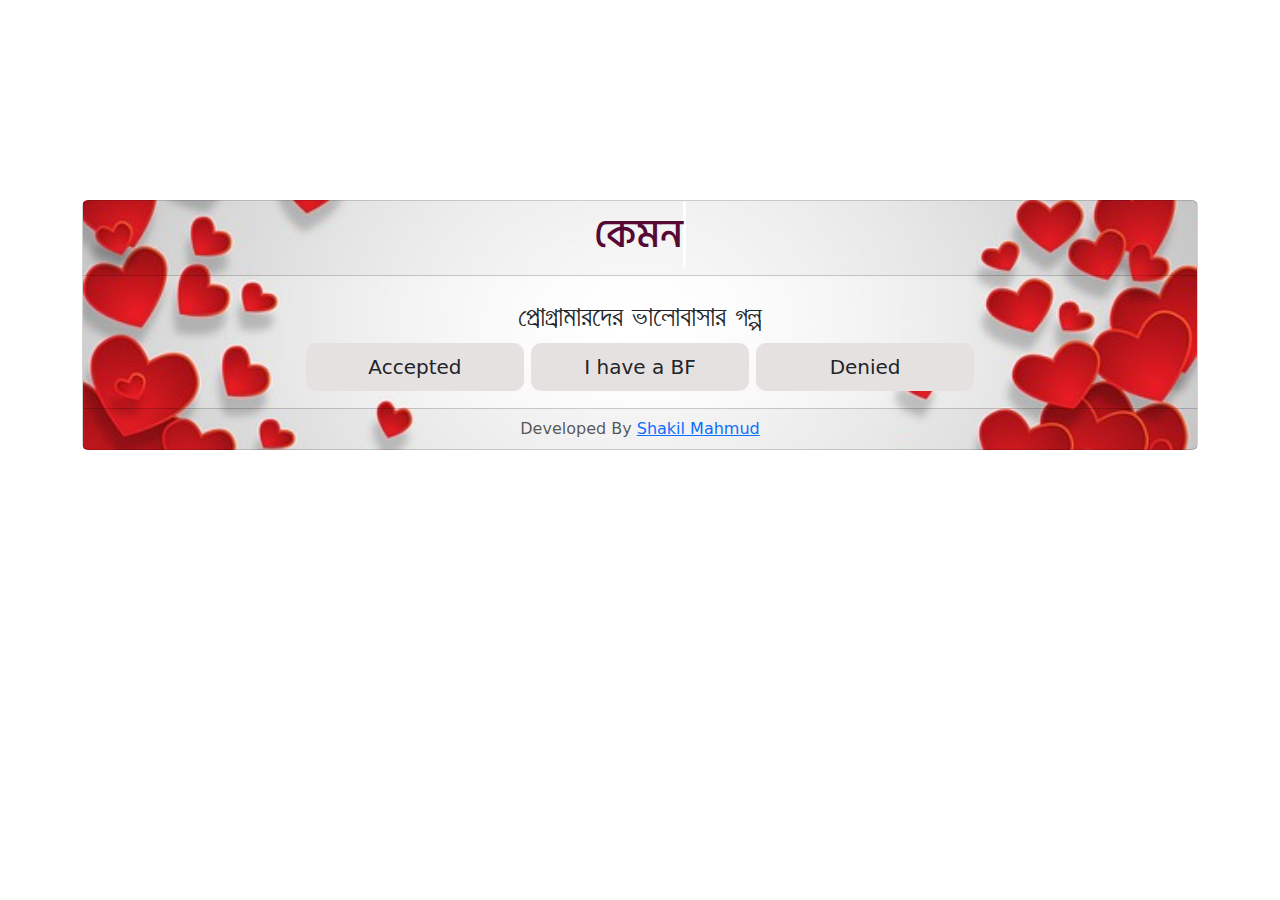
==== index.html @ c5ef1eee "Developer Proposal Project" ====
<!DOCTYPE html>
<html lang="en">
  <head>
    <meta charset="UTF-8" />
    <meta http-equiv="X-UA-Compatible" content="IE=edge" />
    <meta name="viewport" content="width=device-width, initial-scale=1.0" />
    <link rel="stylesheet" href="/css/style.css" />
    <link rel="stylesheet" href="/animation.sass">
    <link
      rel="stylesheet"
      href="	https://cdn.jsdelivr.net/npm/bootstrap@5.2.1/dist/css/bootstrap.min.css"
    />
    <title>Proposed</title>
  </head>
  <body>
    <div class="container text-center">
      <!-- ------------------------------- -->
      <div class="card text-center">
        <div class="card-header"> <h1>
          <a href="" class="typewrite" data-period="2000" data-type='[ "কেমন আছো ?.", "আমাকে কী মনে পরে?.", "সেই কবে দেখা হয়েছিল.", "তুমি কী আমাকে এখন ভালোবাস." ]'>
            <span class="wrap"></span>
          </a>
        </h1></div>
        <div class="card-body">
          <h5 class="card-title"></h5>

          <h3 class="card-text">
        প্রোগ্রামারদের ভালোবাসার গল্প 
          </h3
          
          >

          <button
            type="button"
            class="glow-on-hover btn"
            data-bs-toggle="modal"
            data-bs-target="#staticBackdrop"
          >
            Accepted
          </button>

          <button type="button" data-bs-target="#staticBackdrop2" data-bs-toggle="modal"  class="glow-on-hover btn">I have a BF</button>

          <button type="button"  data-bs-toggle="modal" data-bs-target="#staticBackdrop3" class="glow-on-hover btn">Denied</button>
        </div>
        <div class="card-footer text-muted">
          Developed By <a href="https://shakil-dev.netlify.app/"> Shakil Mahmud</a>
         </div>

        <!-- Modal -->
        <div
          class="modal fade"
          id="staticBackdrop"
          data-bs-backdrop="static"
          data-bs-keyboard="false"
          tabindex="-1"
          aria-labelledby="staticBackdropLabel"
          aria-hidden="true"
        >
          <div class="modal-dialog modal-dialog-centered">
            <div class="modal-content">
              <div class="modal-header">
                <h5 class="modal-title text-center" id="staticBackdropLabel">
                  Modal title
                </h5>
                <button
                  type="button"
                  class="btn-close"
                  data-bs-dismiss="modal"
                  aria-label="Close"
                ></button>
              </div>
              <div class="modal-body">
                <h2>I Love You</h2>
                <h1>❤</h1>
              </div>
            </div>
              </button>
            </div>
          </div>
        <div
          class="modal fade"
          id="staticBackdrop2"
          data-bs-backdrop="static"
          data-bs-keyboard="false"
          tabindex="-1"
          aria-labelledby="staticBackdropLabel"
          aria-hidden="true"
        >
          <div class="modal-dialog modal-dialog-centered">
            <div class="modal-content">
              <div class="modal-header">
                <h5 class="modal-title" id="staticBackdropLabel">
                  Modal title
                </h5>
                <button
                  type="button"
                  class="btn-close"
                  data-bs-dismiss="modal"
                  aria-label="Close"
                ></button>
              </div>
              <div class="modal-body">
                <h2>You are Not Well</h2>
                <h1>❤</h1>
              </div>
            </div>
              </button>
            </div>
          </div>
        <div
          class="modal fade"
          id="staticBackdrop3"
          data-bs-backdrop="static"
          data-bs-keyboard="false"
          tabindex="-1"
          aria-labelledby="staticBackdropLabel"
          aria-hidden="true"
        >
          <div class="modal-dialog modal-dialog-centered">
            <div class="modal-content">
              <div class="modal-header">
                <h5 class="modal-title" id="staticBackdropLabel">
                  Modal title
                </h5>
                <button
                  type="button"
                  class="btn-close"
                  data-bs-dismiss="modal"
                  aria-label="Close"
                ></button>
              </div>
              <div class="modal-body">
                <h2>Good</h2>
                <h1>❤</h1>
              </div>
            </div>
              </button>
            </div>
          </div>
        </div>
      </div>
    </div>

    <!-- bootstrap Javascript  -->
    <script src="js/love.js"></script>
    <script src="	https://cdn.jsdelivr.net/npm/bootstrap@5.2.1/dist/js/bootstrap.bundle.min.js"></script>
  </body>
</html>
---- css/style.css ----
@import url("https://fonts.googleapis.com/css2?family=Hind+Siliguri:wght@400;500;600;700&family=Inter:wght@100;200;300;400;500;600;700&family=Noto+Sans+Bengali:wght@200;300;400;500;600;700&family=Open+Sans:wght@300;400;500;600;700&family=Poppins:wght@200;400;600;700&family=Roboto:wght@300;400&display=swap");

body {
  font-family: "Noto Sans Bengali", sans-serif;
}

.card {
  margin-top: 200px;
}
.glow-on-hover {
  width: 220px;
  height: 50px;
  border: none;
  outline: none;
  color: #fff;
  background: #111;
  cursor: pointer;
  position: relative;
  z-index: 0;
  border-radius: 10px;
  font-size: 20px !important;
}

.glow-on-hover:before {
  content: "";
  background: linear-gradient(
    45deg,
    #ff0000,
    #ff7300,
    #fffb00,
    #48ff00,
    #00ffd5,
    #002bff,
    #7a00ff,
    #ff00c8,
    #ff0000
  );
  position: absolute;
  top: -2px;
  left: -2px;
  background-size: 400%;
  z-index: -1;
  filter: blur(5px);
  width: calc(100% + 4px);
  height: calc(100% + 4px);
  animation: glowing 20s linear infinite;
  opacity: 0;
  transition: opacity 0.3s ease-in-out;
  border-radius: 10px;
}

.glow-on-hover:active {
  color: #000;
}

.glow-on-hover:active:after {
  background: transparent;
}

.glow-on-hover:hover:before {
  opacity: 1;
}

.glow-on-hover:after {
  z-index: -1;
  content: "";
  position: absolute;
  width: 100%;
  height: 100%;
  background: #e6e1e1;
  left: 0;
  top: 0;
  border-radius: 10px;
}

@keyframes glowing {
  0% {
    background-position: 0 0;
  }
  50% {
    background-position: 400% 0;
  }
  100% {
    background-position: 0 0;
  }
}

.card {
  background-image: url(/assets/img/love.jpg);
  background-repeat: no-repeat;
  background-position: center;
  background-size: cover;
}
/* ----------------------  */
.typewrite {
  color: #550a35;
  text-decoration: none;
  font-family: "Hind Siliguri", sans-serif;
}
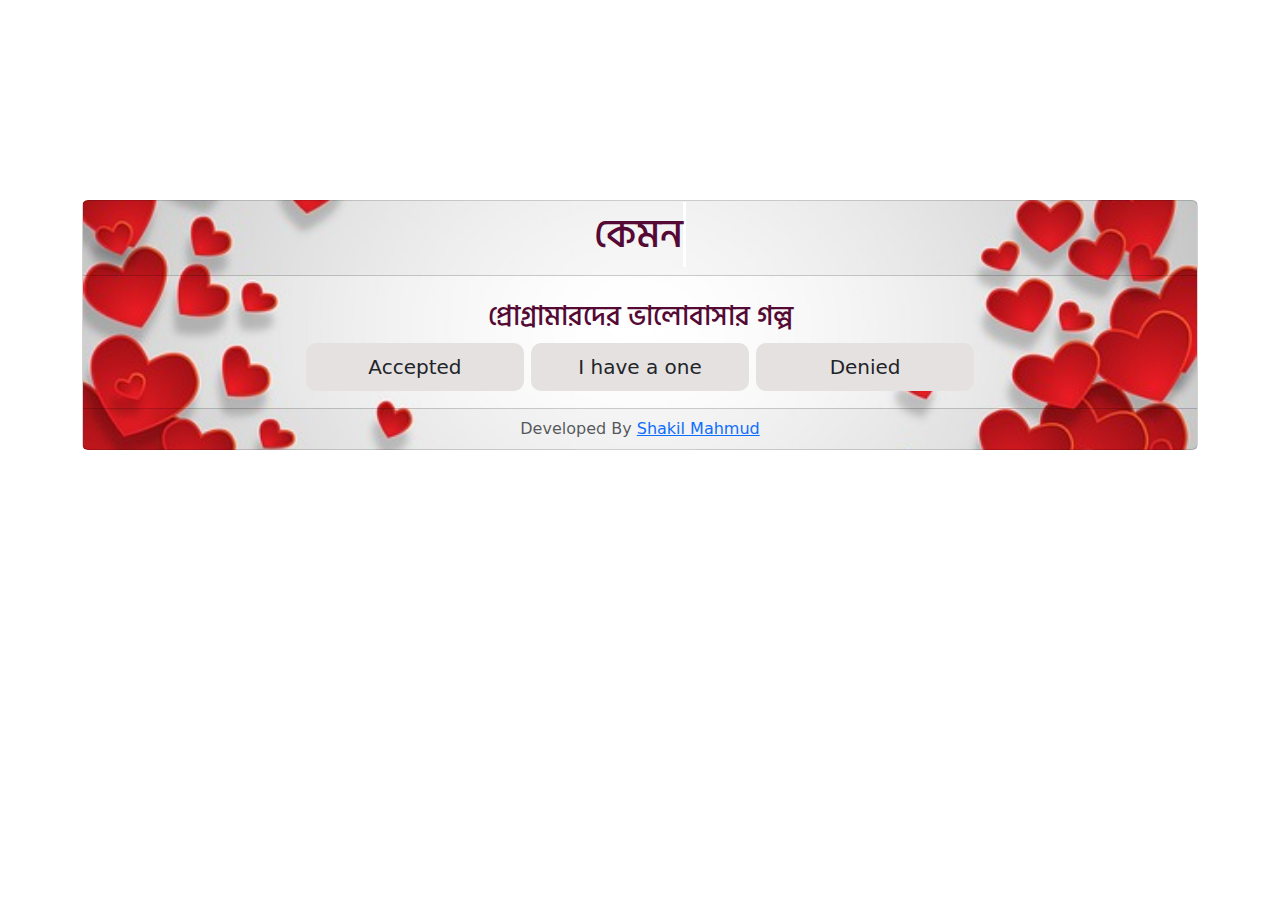
==== commit 0fadc5ef: "Added" ====
--- a/index.html
+++ b/index.html
@@ -1,149 +1,170 @@
-<!DOCTYPE html>
-<html lang="en">
-  <head>
-    <meta charset="UTF-8" />
-    <meta http-equiv="X-UA-Compatible" content="IE=edge" />
-    <meta name="viewport" content="width=device-width, initial-scale=1.0" />
-    <link rel="stylesheet" href="/css/style.css" />
-    <link rel="stylesheet" href="/animation.sass">
-    <link
-      rel="stylesheet"
-      href="	https://cdn.jsdelivr.net/npm/bootstrap@5.2.1/dist/css/bootstrap.min.css"
-    />
-    <title>Proposed</title>
-  </head>
-  <body>
-    <div class="container text-center">
-      <!-- ------------------------------- -->
-      <div class="card text-center">
-        <div class="card-header"> <h1>
-          <a href="" class="typewrite" data-period="2000" data-type='[ "কেমন আছো ?.", "আমাকে কী মনে পরে?.", "সেই কবে দেখা হয়েছিল.", "তুমি কী আমাকে এখন ভালোবাস." ]'>
-            <span class="wrap"></span>
-          </a>
-        </h1></div>
-        <div class="card-body">
-          <h5 class="card-title"></h5>
-
-          <h3 class="card-text">
-        প্রোগ্রামারদের ভালোবাসার গল্প 
-          </h3
-          
-          >
-
-          <button
-            type="button"
-            class="glow-on-hover btn"
-            data-bs-toggle="modal"
-            data-bs-target="#staticBackdrop"
-          >
-            Accepted
-          </button>
-
-          <button type="button" data-bs-target="#staticBackdrop2" data-bs-toggle="modal"  class="glow-on-hover btn">I have a BF</button>
-
-          <button type="button"  data-bs-toggle="modal" data-bs-target="#staticBackdrop3" class="glow-on-hover btn">Denied</button>
-        </div>
-        <div class="card-footer text-muted">
-          Developed By <a href="https://shakil-dev.netlify.app/"> Shakil Mahmud</a>
-         </div>
-
-        <!-- Modal -->
-        <div
-          class="modal fade"
-          id="staticBackdrop"
-          data-bs-backdrop="static"
-          data-bs-keyboard="false"
-          tabindex="-1"
-          aria-labelledby="staticBackdropLabel"
-          aria-hidden="true"
-        >
-          <div class="modal-dialog modal-dialog-centered">
-            <div class="modal-content">
-              <div class="modal-header">
-                <h5 class="modal-title text-center" id="staticBackdropLabel">
-                  Modal title
-                </h5>
-                <button
-                  type="button"
-                  class="btn-close"
-                  data-bs-dismiss="modal"
-                  aria-label="Close"
-                ></button>
-              </div>
-              <div class="modal-body">
-                <h2>I Love You</h2>
-                <h1>❤</h1>
-              </div>
-            </div>
-              </button>
-            </div>
-          </div>
-        <div
-          class="modal fade"
-          id="staticBackdrop2"
-          data-bs-backdrop="static"
-          data-bs-keyboard="false"
-          tabindex="-1"
-          aria-labelledby="staticBackdropLabel"
-          aria-hidden="true"
-        >
-          <div class="modal-dialog modal-dialog-centered">
-            <div class="modal-content">
-              <div class="modal-header">
-                <h5 class="modal-title" id="staticBackdropLabel">
-                  Modal title
-                </h5>
-                <button
-                  type="button"
-                  class="btn-close"
-                  data-bs-dismiss="modal"
-                  aria-label="Close"
-                ></button>
-              </div>
-              <div class="modal-body">
-                <h2>You are Not Well</h2>
-                <h1>❤</h1>
-              </div>
-            </div>
-              </button>
-            </div>
-          </div>
-        <div
-          class="modal fade"
-          id="staticBackdrop3"
-          data-bs-backdrop="static"
-          data-bs-keyboard="false"
-          tabindex="-1"
-          aria-labelledby="staticBackdropLabel"
-          aria-hidden="true"
-        >
-          <div class="modal-dialog modal-dialog-centered">
-            <div class="modal-content">
-              <div class="modal-header">
-                <h5 class="modal-title" id="staticBackdropLabel">
-                  Modal title
-                </h5>
-                <button
-                  type="button"
-                  class="btn-close"
-                  data-bs-dismiss="modal"
-                  aria-label="Close"
-                ></button>
-              </div>
-              <div class="modal-body">
-                <h2>Good</h2>
-                <h1>❤</h1>
-              </div>
-            </div>
-              </button>
-            </div>
-          </div>
-        </div>
-      </div>
-    </div>
-
-    <!-- bootstrap Javascript  -->
-    <script src="js/love.js"></script>
-    <script src="	https://cdn.jsdelivr.net/npm/bootstrap@5.2.1/dist/js/bootstrap.bundle.min.js"></script>
-  </body>
-</html>
+<!DOCTYPE html>
+<html lang="en">
+  <head>
+    <meta charset="UTF-8" />
+    <meta http-equiv="X-UA-Compatible" content="IE=edge" />
+    <meta name="viewport" content="width=device-width, initial-scale=1.0" />
+    <link rel="stylesheet" href="/css/style.css" />
+    <link rel="stylesheet" href="/animation.sass">
+    <link
+      rel="stylesheet"
+      href="	https://cdn.jsdelivr.net/npm/bootstrap@5.2.1/dist/css/bootstrap.min.css"
+    />
+    <title>Proposed</title>
+  </head>
+  <body>
+    <div class="container text-center">
+      <!-- ------------------------------- -->
+      <div class="card text-center">
+        <div class="card-header"> <h1>
+          <a href="" class="typewrite" data-period="2000" data-type='[ "কেমন আছো ?.", "আমাকে কী মনে পরে?.", "সেই কবে দেখা হয়েছিল.", "তুমি কী আমাকে এখন ভালোবাস." ]'>
+            <span class="wrap"></span>
+          </a>
+        </h1></div>
+        <div class="card-body">
+          <h5 class="card-title"></h5>
+
+          <h3 class=" typewrite card-text">
+        প্রোগ্রামারদের ভালোবাসার গল্প 
+          </h3
+          
+          >
+
+          <button
+            type="button"
+            class="glow-on-hover btn"
+            data-bs-toggle="modal"
+            data-bs-target="#staticBackdrop"
+          >
+            Accepted
+          </button>
+
+          <button type="button" data-bs-target="#staticBackdrop2" data-bs-toggle="modal"  class="glow-on-hover btn">I have a one</button>
+
+          <button type="button"  data-bs-toggle="modal" data-bs-target="#staticBackdrop3" class="glow-on-hover btn">Denied</button>
+        </div>
+        <div class="card-footer text-muted">
+          Developed By <a href="https://shakil-dev.netlify.app/"> Shakil Mahmud</a>
+         </div>
+
+        <!-- Modal -->
+        <div
+          class="modal fade"
+          id="staticBackdrop"
+          data-bs-backdrop="static"
+          data-bs-keyboard="false"
+          tabindex="-1"
+          aria-labelledby="staticBackdropLabel"
+          aria-hidden="true"
+        >
+          <div class="modal-dialog modal-dialog-centered">
+            <div class="modal-content">
+              <div class="modal-header">
+                <h5 class=" typewrite modal-title text-center" id="staticBackdropLabel">
+                 মনের বাক্স
+                </h5>
+                <button
+                  type="button"
+                  class="btn-close"
+                  data-bs-dismiss="modal"
+                  aria-label="Close"
+                ></button>
+              </div>
+              <div class="modal-body">
+
+                <h3 class="love"> Console.log(<a href="" class="typewrite" data-period="2000" data-type='[ "I Love You" ]'>
+                  <span class="wrap">
+                </a><img width="100px" src="assets/img/heart-love.gif" alt=""></span>)</h2>
+
+
+
+
+
+
+
+
+
+                <h1></h1>
+                <h4 class="typewrite">তোমার মনের কথা চিঠিতে পাঠিয়ে দাও!</h4>
+
+                <a href="#" target="_blank"><img src="https://img.icons8.com/arcade/48/000000/new-post--v2.png"/></a>
+
+                <span class="or">or</span>
+
+                <a href="#"><img src="https://img.icons8.com/3d-fluency/48/000000/3d-fluency-facebook-messenger.png"/></a>
+              </div>
+            </div>
+              </button>
+            </div>
+          </div>
+        <div
+          class="modal fade"
+          id="staticBackdrop2"
+          data-bs-backdrop="static"
+          data-bs-keyboard="false"
+          tabindex="-1"
+          aria-labelledby="staticBackdropLabel"
+          aria-hidden="true"
+        >
+          <div class="modal-dialog modal-dialog-centered">
+            <div class="modal-content">
+              <div class="modal-header">
+                <h5 class=" typewrite modal-title " id="staticBackdropLabel">
+                  তোমারও কেউ আছে! আমি বিশ্বাস করি না । 😢
+                </h5>
+                <button
+                  type="button"
+                  class="btn-close"
+                  data-bs-dismiss="modal"
+                  aria-label="Close"
+                ></button>
+              </div>
+              <div class="modal-body">
+                <h3> <a href="" class="typewrite" data-period="2000" data-type='[ "কেমন আছো ?.", "আমাকে কী মনে পরে?.", "সেই কবে দেখা হয়েছিল.", "তুমি কী আমাকে এখন ভালোবাস." ]'>
+                  <span class="wrap"></span>
+                </a></h3>
+                <h1>❤</h1>
+              </div>
+            </div>
+              </button>
+            </div>
+          </div>
+        <div
+          class="modal fade"
+          id="staticBackdrop3"
+          data-bs-backdrop="static"
+          data-bs-keyboard="false"
+          tabindex="-1"
+          aria-labelledby="staticBackdropLabel"
+          aria-hidden="true"
+        >
+          <div class="modal-dialog modal-dialog-centered">
+            <div class="modal-content">
+              <div class="modal-header">
+                <h5 class="modal-title" id="staticBackdropLabel">
+                  Modal title
+                </h5>
+                <button
+                  type="button"
+                  class="btn-close"
+                  data-bs-dismiss="modal"
+                  aria-label="Close"
+                ></button>
+              </div>
+              <div class="modal-body">
+                <h2>Good</h2>
+                <h1>❤</h1>
+              </div>
+            </div>
+              </button>
+            </div>
+          </div>
+        </div>
+      </div>
+    </div>
+
+    <!-- bootstrap Javascript  -->
+    <script src="js/love.js"></script>
+    <script src="	https://cdn.jsdelivr.net/npm/bootstrap@5.2.1/dist/js/bootstrap.bundle.min.js"></script>
+  </body>
+</html>
--- a/css/style.css
+++ b/css/style.css
@@ -1,99 +1,105 @@
-@import url("https://fonts.googleapis.com/css2?family=Hind+Siliguri:wght@400;500;600;700&family=Inter:wght@100;200;300;400;500;600;700&family=Noto+Sans+Bengali:wght@200;300;400;500;600;700&family=Open+Sans:wght@300;400;500;600;700&family=Poppins:wght@200;400;600;700&family=Roboto:wght@300;400&display=swap");
-
-body {
-  font-family: "Noto Sans Bengali", sans-serif;
-}
-
-.card {
-  margin-top: 200px;
-}
-.glow-on-hover {
-  width: 220px;
-  height: 50px;
-  border: none;
-  outline: none;
-  color: #fff;
-  background: #111;
-  cursor: pointer;
-  position: relative;
-  z-index: 0;
-  border-radius: 10px;
-  font-size: 20px !important;
-}
-
-.glow-on-hover:before {
-  content: "";
-  background: linear-gradient(
-    45deg,
-    #ff0000,
-    #ff7300,
-    #fffb00,
-    #48ff00,
-    #00ffd5,
-    #002bff,
-    #7a00ff,
-    #ff00c8,
-    #ff0000
-  );
-  position: absolute;
-  top: -2px;
-  left: -2px;
-  background-size: 400%;
-  z-index: -1;
-  filter: blur(5px);
-  width: calc(100% + 4px);
-  height: calc(100% + 4px);
-  animation: glowing 20s linear infinite;
-  opacity: 0;
-  transition: opacity 0.3s ease-in-out;
-  border-radius: 10px;
-}
-
-.glow-on-hover:active {
-  color: #000;
-}
-
-.glow-on-hover:active:after {
-  background: transparent;
-}
-
-.glow-on-hover:hover:before {
-  opacity: 1;
-}
-
-.glow-on-hover:after {
-  z-index: -1;
-  content: "";
-  position: absolute;
-  width: 100%;
-  height: 100%;
-  background: #e6e1e1;
-  left: 0;
-  top: 0;
-  border-radius: 10px;
-}
-
-@keyframes glowing {
-  0% {
-    background-position: 0 0;
-  }
-  50% {
-    background-position: 400% 0;
-  }
-  100% {
-    background-position: 0 0;
-  }
-}
-
-.card {
-  background-image: url(/assets/img/love.jpg);
-  background-repeat: no-repeat;
-  background-position: center;
-  background-size: cover;
-}
-/* ----------------------  */
-.typewrite {
-  color: #550a35;
-  text-decoration: none;
-  font-family: "Hind Siliguri", sans-serif;
-}
+@import url("https://fonts.googleapis.com/css2?family=Hind+Siliguri:wght@400;500;600;700&family=Inter:wght@100;200;300;400;500;600;700&family=Noto+Sans+Bengali:wght@200;300;400;500;600;700&family=Open+Sans:wght@300;400;500;600;700&family=Poppins:wght@200;400;600;700&family=Roboto:wght@300;400&display=swap");
+
+body {
+  font-family: "Noto Sans Bengali", sans-serif;
+}
+
+.card {
+  margin-top: 200px;
+}
+.glow-on-hover {
+  width: 220px;
+  height: 50px;
+  border: none;
+  outline: none;
+  color: rgb(255, 255, 255);
+  background: #111;
+  cursor: pointer;
+  position: relative;
+  z-index: 0;
+  border-radius: 10px;
+  font-size: 20px !important;
+}
+
+.glow-on-hover:before {
+  content: "";
+  background: linear-gradient(
+    45deg,
+    #ff0000,
+    #ff7300,
+    #fffb00,
+    #48ff00,
+    #00ffd5,
+    #002bff,
+    #7a00ff,
+    #ff00c8,
+    #ff0000
+  );
+  position: absolute;
+  top: -2px;
+  left: -2px;
+  background-size: 400%;
+  z-index: -1;
+  filter: blur(5px);
+  width: calc(100% + 4px);
+  height: calc(100% + 4px);
+  animation: glowing 20s linear infinite;
+  opacity: 0;
+  transition: opacity 0.3s ease-in-out;
+  border-radius: 10px;
+}
+
+.glow-on-hover:active {
+  color: #000;
+}
+
+.glow-on-hover:active:after {
+  background: transparent;
+}
+
+.glow-on-hover:hover:before {
+  opacity: 1;
+}
+
+.glow-on-hover:after {
+  z-index: -1;
+  content: "";
+  position: absolute;
+  width: 100%;
+  height: 100%;
+  background: #e6e1e1;
+  left: 0;
+  top: 0;
+  border-radius: 10px;
+}
+
+@keyframes glowing {
+  0% {
+    background-position: 0 0;
+  }
+  50% {
+    background-position: 400% 0;
+  }
+  100% {
+    background-position: 0 0;
+  }
+}
+
+.card {
+  background-image: url(/assets/img/love.jpg);
+  background-repeat: no-repeat;
+  background-position: center;
+  background-size: cover;
+}
+/* ----------------------  */
+.typewrite {
+  color: #550a35;
+  text-decoration: none;
+  font-family: "Hind Siliguri", sans-serif;
+}
+.love {
+  font-family: "Roboto Mono", monospace;
+}
+a span {
+  text-decoration: none;
+}
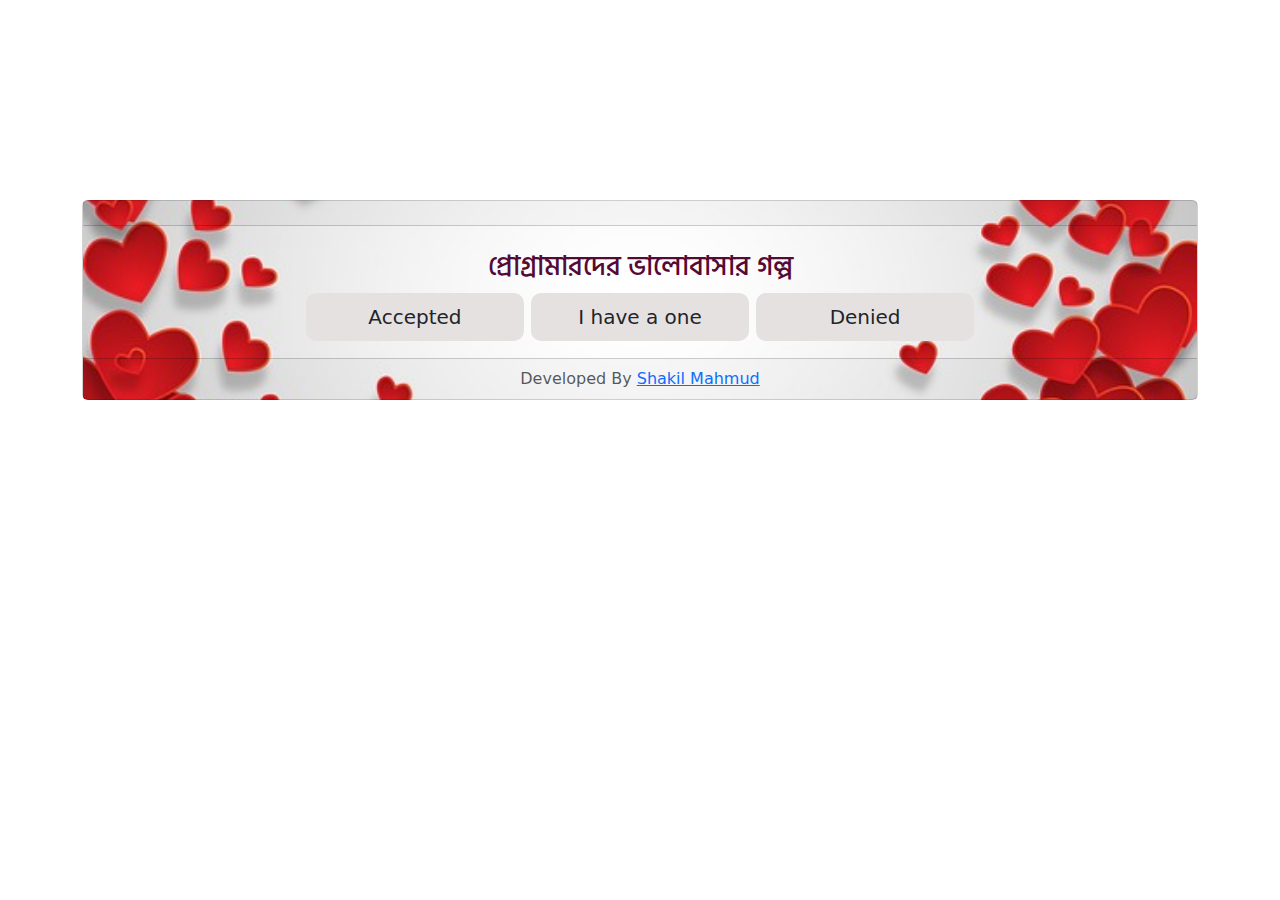
==== commit e2e41e08: "Story love of programmer" ====
--- a/index.html
+++ b/index.html
@@ -14,13 +14,23 @@
   </head>
   <body>
     <div class="container text-center">
+      
       <!-- ------------------------------- -->
       <div class="card text-center">
         <div class="card-header"> <h1>
-          <a href="" class="typewrite" data-period="2000" data-type='[ "কেমন আছো ?.", "আমাকে কী মনে পরে?.", "সেই কবে দেখা হয়েছিল.", "তুমি কী আমাকে এখন ভালোবাস." ]'>
+          <a href="" class="typewrite" data-period="2000" data-type='[ 
+          "কিছু কথা বলতে চাই :-", 
+          "তুমি কী শুনতে চাও?", 
+          "তোমাকে ভালোবাসবো CSS মতো করে ", 
+          "জীবনের সব রং ছড়িয়ে দেব তোমারই মাঝে",
+          "আমাদের ভালোবাসা হবে Loop এর মতো অসীম",
+          "Condition দিয়ে তোমাকে বিরক্ত করবো না",
+          " সব শর্ত রেখে দেব আমারই মাঝে",
+          " তবুও তুমি আমাকে ভালোবাসো",
+            ]'>
             <span class="wrap"></span>
           </a>
-        </h1></div>
+        </h1></div> 
         <div class="card-body">
           <h5 class="card-title"></h5>
 
@@ -44,7 +54,7 @@
           <button type="button"  data-bs-toggle="modal" data-bs-target="#staticBackdrop3" class="glow-on-hover btn">Denied</button>
         </div>
         <div class="card-footer text-muted">
-          Developed By <a href="https://shakil-dev.netlify.app/"> Shakil Mahmud</a>
+          Developed By <a href="https://github.com/md-shakil-hosen"> Shakil Mahmud</a>
          </div>
 
         <!-- Modal -->
@@ -60,8 +70,8 @@
           <div class="modal-dialog modal-dialog-centered">
             <div class="modal-content">
               <div class="modal-header">
-                <h5 class=" typewrite modal-title text-center" id="staticBackdropLabel">
-                 মনের বাক্স
+                <h5 class=" typewrite modal-title text-center btn btn-danger" id="staticBackdropLabel">
+                 মনের বাক্স 
                 </h5>
                 <button
                   type="button"
@@ -75,14 +85,6 @@
                 <h3 class="love"> Console.log(<a href="" class="typewrite" data-period="2000" data-type='[ "I Love You" ]'>
                   <span class="wrap">
                 </a><img width="100px" src="assets/img/heart-love.gif" alt=""></span>)</h2>
-
-
-
-
-
-
-
-
 
                 <h1></h1>
                 <h4 class="typewrite">তোমার মনের কথা চিঠিতে পাঠিয়ে দাও!</h4>
@@ -110,7 +112,7 @@
             <div class="modal-content">
               <div class="modal-header">
                 <h5 class=" typewrite modal-title " id="staticBackdropLabel">
-                  তোমারও কেউ আছে! আমি বিশ্বাস করি না । 😢
+                  তোমারও কেউ আছে!😢
                 </h5>
                 <button
                   type="button"
@@ -120,10 +122,11 @@
                 ></button>
               </div>
               <div class="modal-body">
-                <h3> <a href="" class="typewrite" data-period="2000" data-type='[ "কেমন আছো ?.", "আমাকে কী মনে পরে?.", "সেই কবে দেখা হয়েছিল.", "তুমি কী আমাকে এখন ভালোবাস." ]'>
+                <h3> <a href="" class="typewrite" data-period="2000" data-type='[ ""]'>
                   <span class="wrap"></span>
                 </a></h3>
-                <h1>❤</h1>
+                <h1 class=" typewrite dreamtext">সফল হোক তোমাদের সকল স্বপ্ন</h1>
+              </a><img width="100px" src="assets/img/broken-heart.gif" alt=""></span>
               </div>
             </div>
               </button>
@@ -141,8 +144,8 @@
           <div class="modal-dialog modal-dialog-centered">
             <div class="modal-content">
               <div class="modal-header">
-                <h5 class="modal-title" id="staticBackdropLabel">
-                  Modal title
+                <h5 class=" typewrite modal-title" id="staticBackdropLabel">
+                  প্রত্যাখ্যান
                 </h5>
                 <button
                   type="button"
@@ -152,7 +155,7 @@
                 ></button>
               </div>
               <div class="modal-body">
-                <h2>Good</h2>
+                <h2 class="typewrite">ছেলেদের সৌন্দর্য তার এসিভমেন্টে</h2>
                 <h1>❤</h1>
               </div>
             </div>
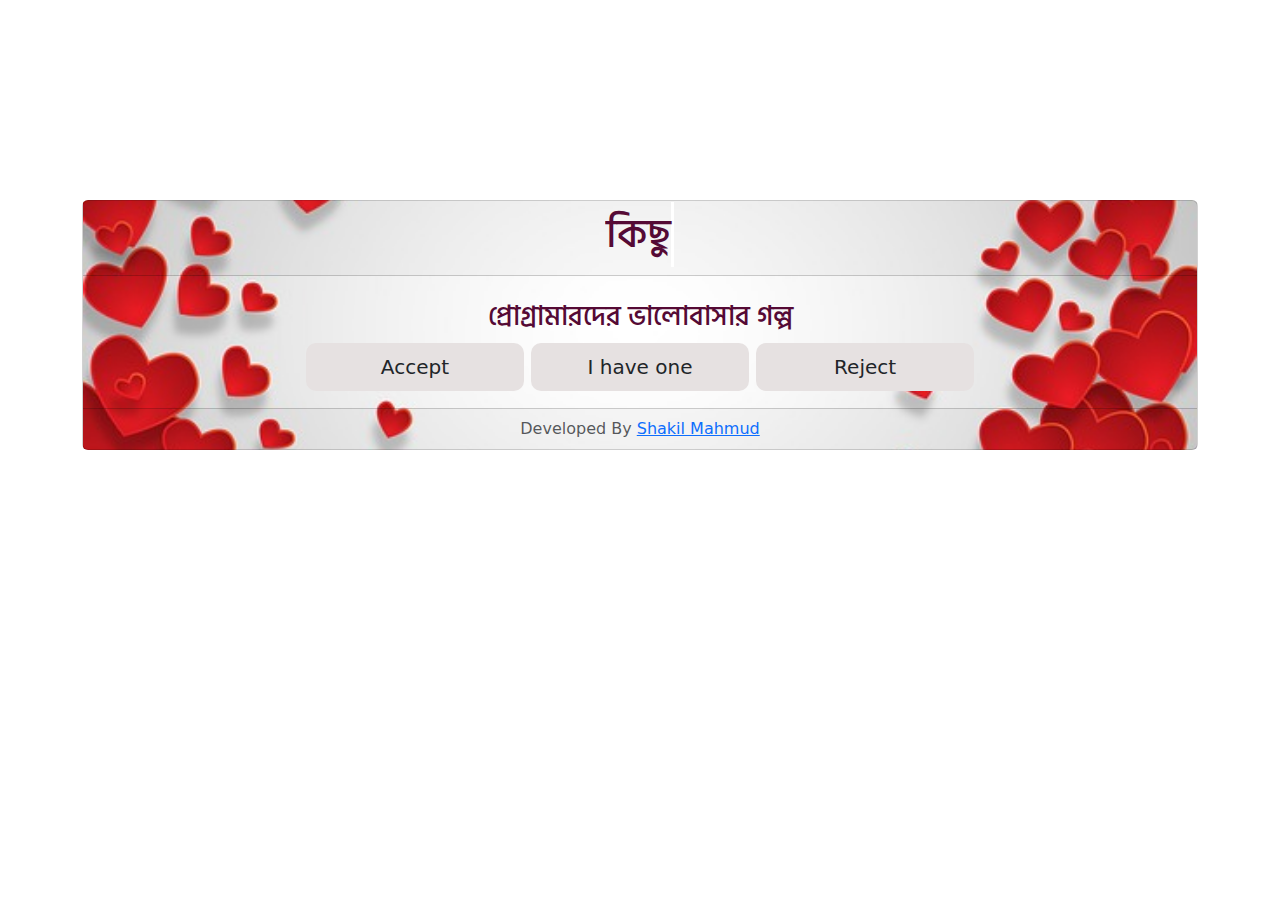
==== commit 9d9e144b: "mybe End" ====
--- a/index.html
+++ b/index.html
@@ -15,43 +15,52 @@
   <body>
     <div class="container text-center">
       
-      <!-- ------------------------------- -->
+      <!----------------------------------->
       <div class="card text-center">
-        <div class="card-header"> <h1>
+        <div class="card-header"><h1>
           <a href="" class="typewrite" data-period="2000" data-type='[ 
-          "কিছু কথা বলতে চাই :-", 
+          "কিছু কথা বলতে চাই 😊 ", 
           "তুমি কী শুনতে চাও?", 
-          "তোমাকে ভালোবাসবো CSS মতো করে ", 
-          "জীবনের সব রং ছড়িয়ে দেব তোমারই মাঝে",
-          "আমাদের ভালোবাসা হবে Loop এর মতো অসীম",
-          "Condition দিয়ে তোমাকে বিরক্ত করবো না",
-          " সব শর্ত রেখে দেব আমারই মাঝে",
-          " তবুও তুমি আমাকে ভালোবাসো",
+          "তুমি জানো ? তোমাকে ভালোবাসবো CSS মতো করে 🥰 ", 
+          "জীবনের সব রং ছড়িয়ে দেব তোমারই মাঝে 🌈",
+          "আমাদের ভালোবাসা হবে Loop এর মতো অসীম🧿",
+          "Condition দিয়ে তোমাকে বিরক্ত করবো না 🤦‍♀️",
+          "সব শর্ত রেখে দেব আমারই মাঝে 🧑।",
+          "তবুও তুমি আমাকে ভালোবাসো।❤️ ",
+          "যদি জীবনে দুঃখ আসে 😢,",
+          "দুজনেই Console.log() করে না হয় দেখে নিবো ,",
+          "দুজনের কোথায় দুঃখ রয়েছে ⛄।,",
+          "তোমার আমার সব ভালোলাগাগুলো রেখে দিবো 💜,",
+          "প্রিয় Array এর মাঝে,",
+          "দুজনই জীবনের সব ইচ্ছেগুলো সাজিয়ে রাখবো,",
+          "Object আকারে ।",
+          "যদি তুমি দিন শেষে পাশে থাকো 💆‍♂️ ,",
+          "তাহলে সব ক্লান্তি Push করে দিবো gitHub এ",
+          "তবুও তুমি আমাকেই ভালোবাসো প্রিয়💓❤️ ।",
+          "তোমার অপেক্ষায় রইলাম🧍‍♂️,"
             ]'>
             <span class="wrap"></span>
           </a>
         </h1></div> 
         <div class="card-body">
           <h5 class="card-title"></h5>
-
           <h3 class=" typewrite card-text">
         প্রোগ্রামারদের ভালোবাসার গল্প 
           </h3
           
           >
-
           <button
             type="button"
             class="glow-on-hover btn"
             data-bs-toggle="modal"
             data-bs-target="#staticBackdrop"
           >
-            Accepted
+            Accept
           </button>
 
-          <button type="button" data-bs-target="#staticBackdrop2" data-bs-toggle="modal"  class="glow-on-hover btn">I have a one</button>
+          <button type="button" data-bs-target="#staticBackdrop2" data-bs-toggle="modal"  class="glow-on-hover btn">I have one</button>
 
-          <button type="button"  data-bs-toggle="modal" data-bs-target="#staticBackdrop3" class="glow-on-hover btn">Denied</button>
+          <button type="button"  data-bs-toggle="modal" data-bs-target="#staticBackdrop3" class="glow-on-hover btn">Reject</button>
         </div>
         <div class="card-footer text-muted">
           Developed By <a href="https://github.com/md-shakil-hosen"> Shakil Mahmud</a>
@@ -71,7 +80,7 @@
             <div class="modal-content">
               <div class="modal-header">
                 <h5 class=" typewrite modal-title text-center btn btn-danger" id="staticBackdropLabel">
-                 মনের বাক্স 
+                 রিদয়ের পাতা:
                 </h5>
                 <button
                   type="button"
@@ -87,7 +96,7 @@
                 </a><img width="100px" src="assets/img/heart-love.gif" alt=""></span>)</h2>
 
                 <h1></h1>
-                <h4 class="typewrite">তোমার মনের কথা চিঠিতে পাঠিয়ে দাও!</h4>
+                <h4 class="typewrite">তোমার মনের কথা বলে দাও চিঠিতে !</h4>
 
                 <a href="#" target="_blank"><img src="https://img.icons8.com/arcade/48/000000/new-post--v2.png"/></a>
 
@@ -145,7 +154,7 @@
             <div class="modal-content">
               <div class="modal-header">
                 <h5 class=" typewrite modal-title" id="staticBackdropLabel">
-                  প্রত্যাখ্যান
+                  প্রত্যাখ্যান মানুষকে অনেক দূরে নিয়ে যায় । 
                 </h5>
                 <button
                   type="button"
@@ -156,7 +165,7 @@
               </div>
               <div class="modal-body">
                 <h2 class="typewrite">ছেলেদের সৌন্দর্য তার এসিভমেন্টে</h2>
-                <h1>❤</h1>
+                <img width="100px" src="assets/img/28632-couple-love.gif" alt="">
               </div>
             </div>
               </button>
@@ -166,7 +175,7 @@
       </div>
     </div>
 
-    <!-- bootstrap Javascript  -->
+    <!----Javascript  -->
     <script src="js/love.js"></script>
     <script src="	https://cdn.jsdelivr.net/npm/bootstrap@5.2.1/dist/js/bootstrap.bundle.min.js"></script>
   </body>
